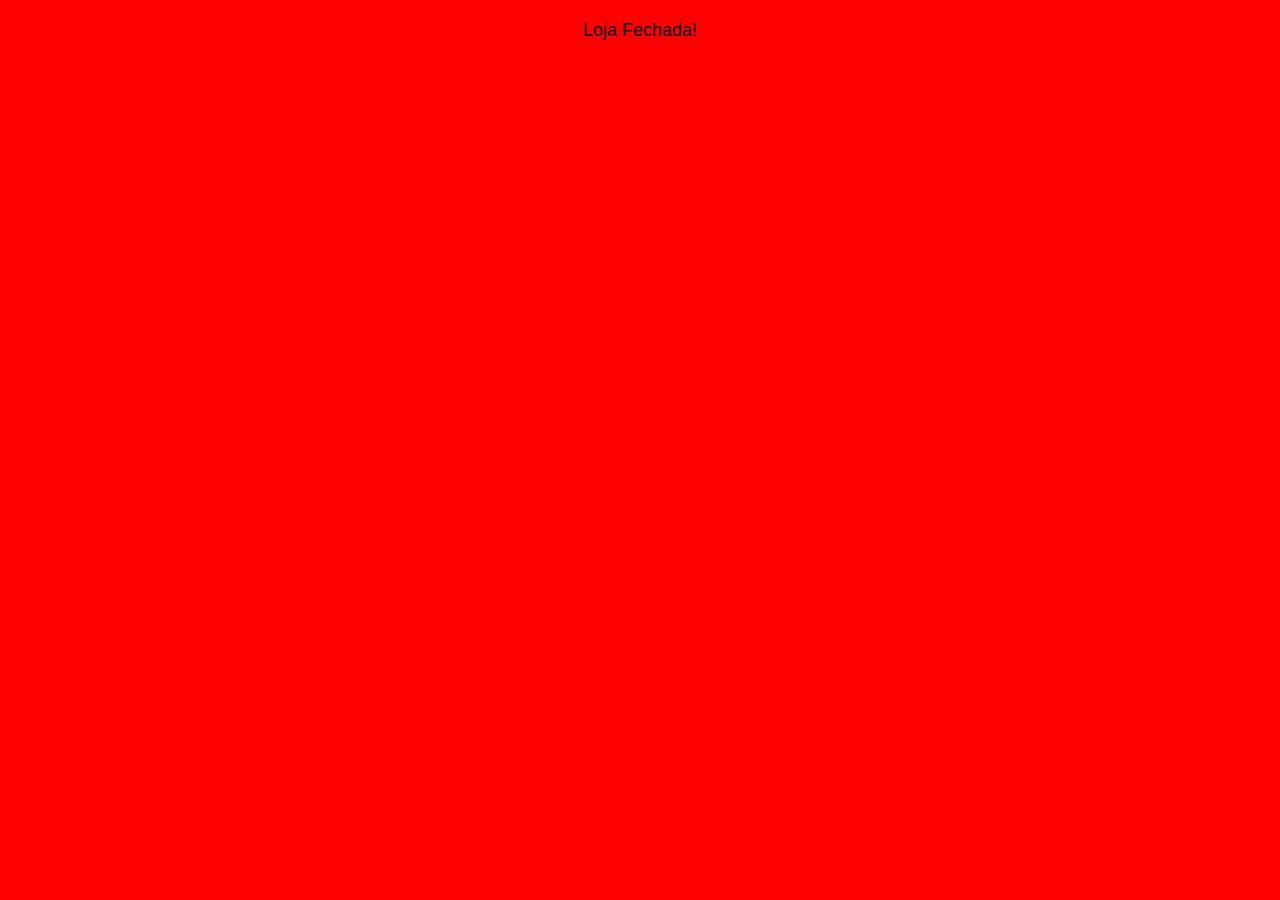
==== status.html @ 76ebc03f "Add files via upload" ====
<!DOCTYPE html>
<html lang="pt-BR">
<head>
    <meta charset="UTF-8">
    <meta name="viewport" content="width=device-width, initial-scale=1.0">
    <title>Estado da Loja</title>
    <style>
        body {
            transition: background-color 0.5s;
            text-align: center;
            font-size: 9px;
            font-family: sans-serif;
        }
        #mensagem {
            font-size: 2em;
            margin-top: 20px;
        }
    </style>
</head>
<body>
    <h1></h1>
    <div id="mensagem"></div>

    <script>
        function atualizarEstadoLoja() {
            const agora = new Date();
            const hora = agora.getHours();
            const mensagem = document.getElementById('mensagem');

            // Horário de funcionamento: 18h às 22h
            if (hora >= 18 && hora < 22) {
                // Loja aberta
                document.body.style.backgroundColor = '#32CD32'; // Verde
                mensagem.textContent = "Loja Aberta!";
            } else {
                // Loja fechada
                document.body.style.backgroundColor = 'red'; // Vermelho
                mensagem.textContent = "Loja Fechada!";
            }
        }

        // Atualiza o estado ao carregar a página
        atualizarEstadoLoja();

        // Verifica o estado a cada 5 minutos
        setInterval(atualizarEstadoLoja, 300000); // 300000 ms = 5 minutos
    </script>
</body>
</html>
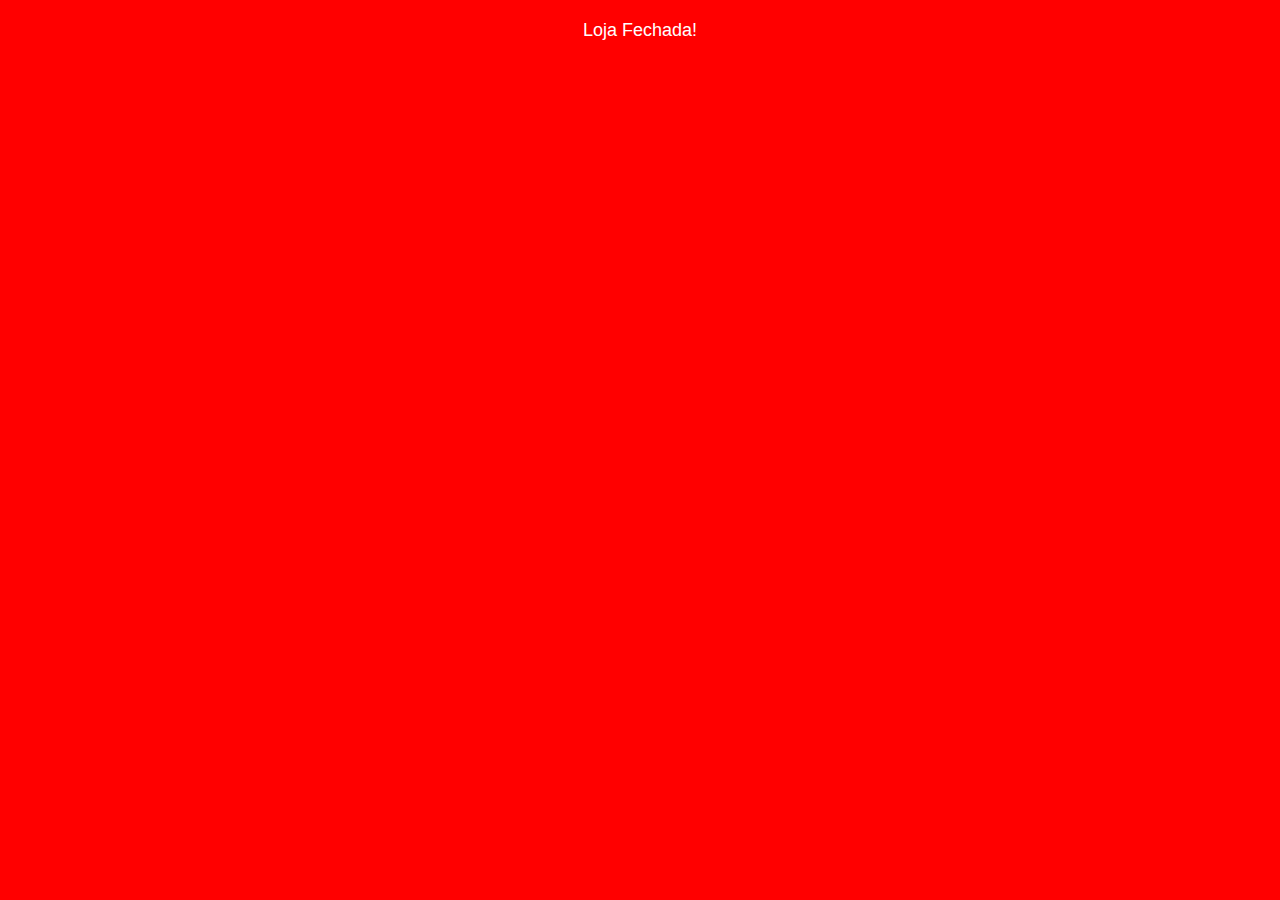
==== commit 48bfd7d9: "Update status.html" ====
--- a/status.html
+++ b/status.html
@@ -25,16 +25,23 @@
         function atualizarEstadoLoja() {
             const agora = new Date();
             const hora = agora.getHours();
+            const minutos = agora.getMinutes();
             const mensagem = document.getElementById('mensagem');
 
-            // Horário de funcionamento: 18h às 22h
-            if (hora >= 18 && hora < 22) {
+            // Horário de funcionamento: 18:30h às 22:00h
+            if (hora >= 18 && minutos > 30 && hora < 22) {
+              
                 // Loja aberta
-                document.body.style.backgroundColor = '#32CD32'; // Verde
+                document.body.style.backgroundColor =
+                '#32CD32';
+                document.body.style.color = 'white';
+                // Verde
                 mensagem.textContent = "Loja Aberta!";
             } else {
                 // Loja fechada
-                document.body.style.backgroundColor = 'red'; // Vermelho
+                document.body.style.backgroundColor = 'red';
+                document.body.style.color = 'white';
+                // Vermelho
                 mensagem.textContent = "Loja Fechada!";
             }
         }
